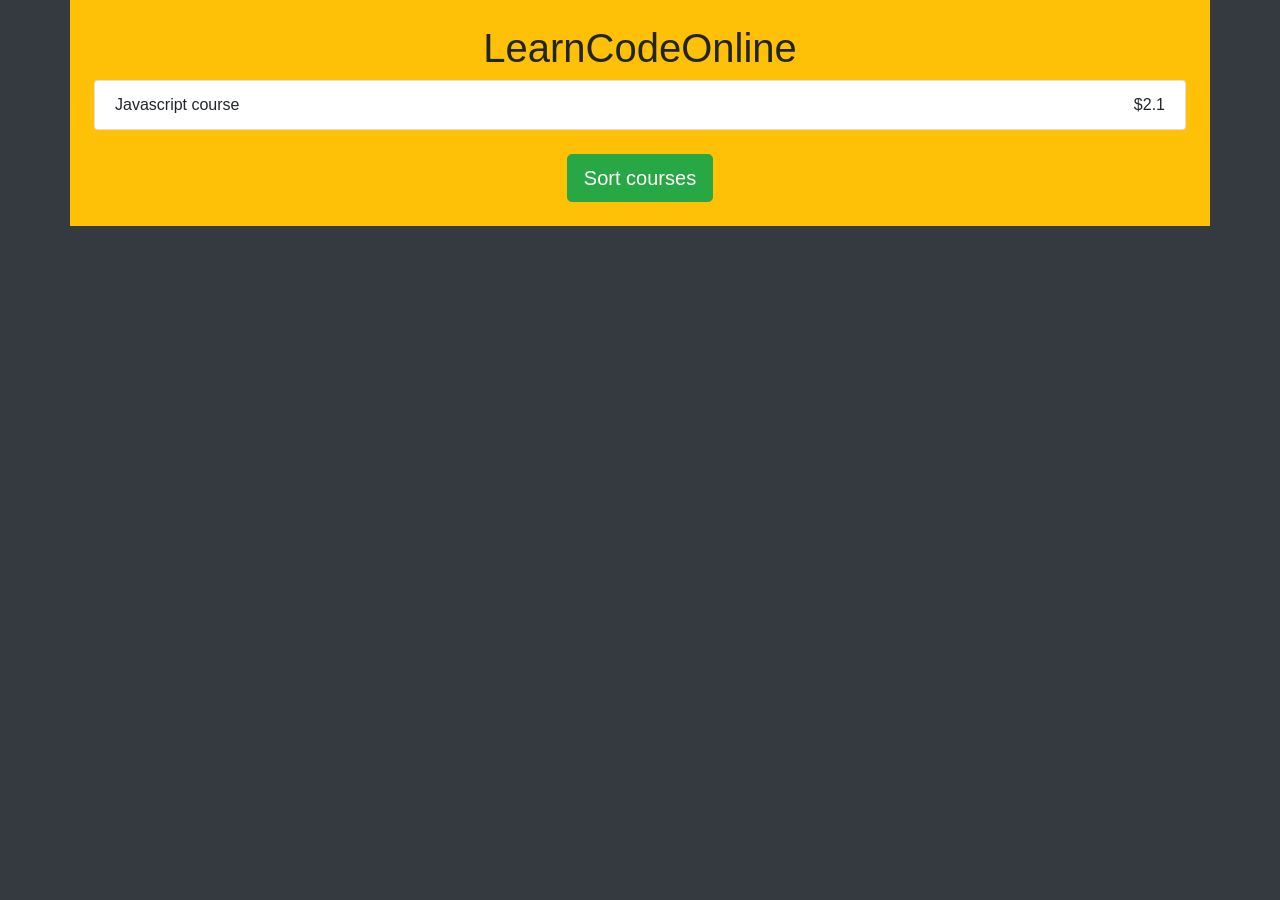
==== DOM2/index.html @ 618ac032 "proj three" ====
<!DOCTYPE html>
<html lang="en">
  <head>
    <meta charset="UTF-8" />
    <meta name="viewport" content="width=device-width, initial-scale=1.0" />
    <title>LearnCodeOnline</title>
    <link rel="stylesheet" href="./style.css" />
    <link
      rel="stylesheet"
      href="https://stackpath.bootstrapcdn.com/bootstrap/4.4.1/css/bootstrap.min.css"
    />
  </head>
  <body class="bg-dark">
    <div class="container bg-warning p-4">
      <h1 class="text-center">LearnCodeOnline</h1>
      <ul class="list-group">
        <li class="list-group-item">
          Javascript course<span class="float-right">$2.1</span>
        </li>
      </ul>
      <button
        type="button"
        class="btn btn-success btn-lg mt-4 mx-auto d-block sort-btn"
      >
        Sort courses
      </button>
    </div>

    <script src="./script.js"></script>
  </body>
</html>
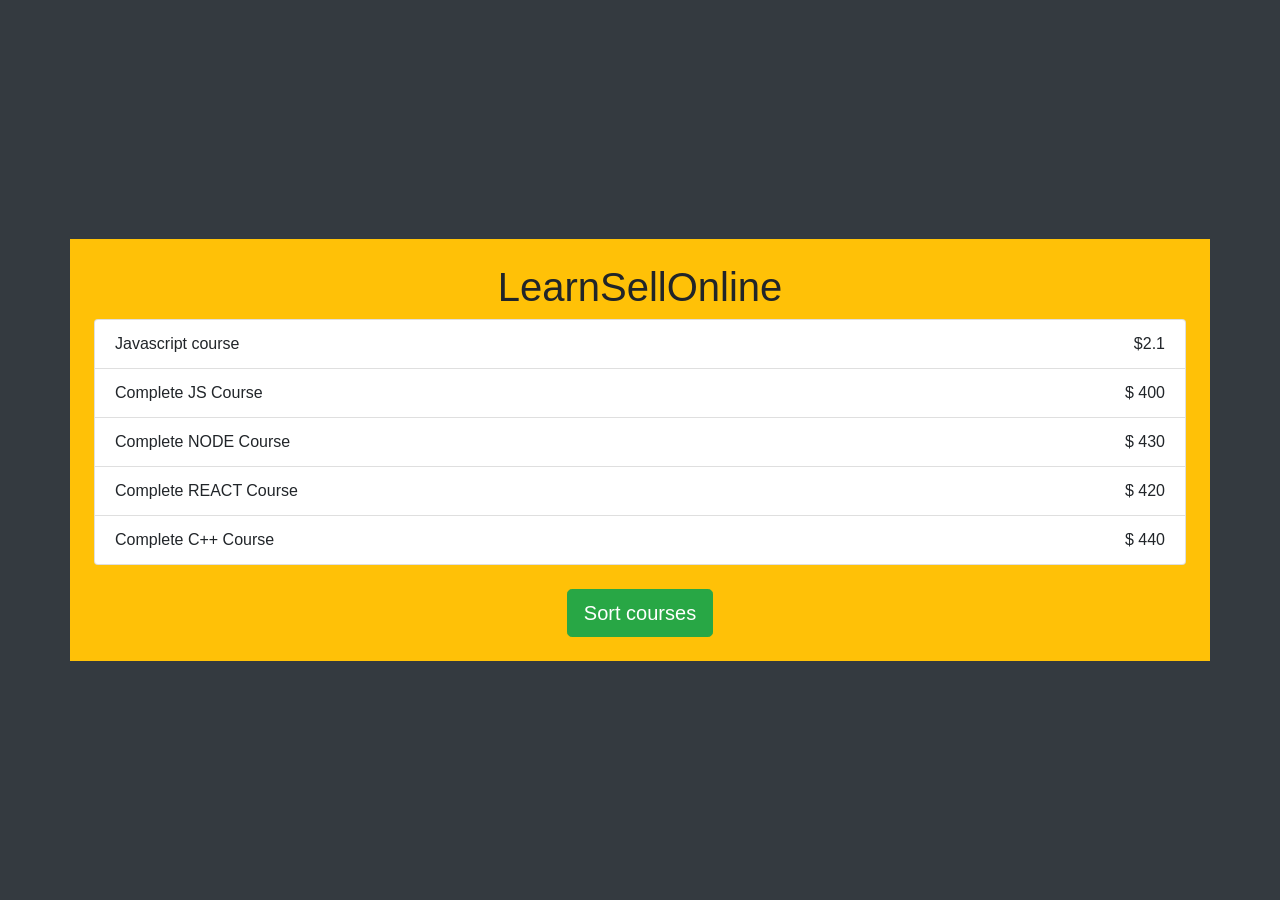
==== commit b074a67f: "working with DOm Again" ====
--- a/DOM2/index.html
+++ b/DOM2/index.html
@@ -3,7 +3,7 @@
   <head>
     <meta charset="UTF-8" />
     <meta name="viewport" content="width=device-width, initial-scale=1.0" />
-    <title>LearnCodeOnline</title>
+    <title>LearnSaleOnline</title>
     <link rel="stylesheet" href="./style.css" />
     <link
       rel="stylesheet"
@@ -12,7 +12,7 @@
   </head>
   <body class="bg-dark">
     <div class="container bg-warning p-4">
-      <h1 class="text-center">LearnCodeOnline</h1>
+      <h1 class="text-center">LearnSellOnline</h1>
       <ul class="list-group">
         <li class="list-group-item">
           Javascript course<span class="float-right">$2.1</span>
--- a/DOM2/style.css
+++ b/DOM2/style.css
@@ -0,0 +1,8 @@
+body {
+    background-color: rgb(66, 66, 66);
+    display: flex;
+    justify-content: center;
+    align-items: center;
+    min-height: 100vh;
+  }
+  
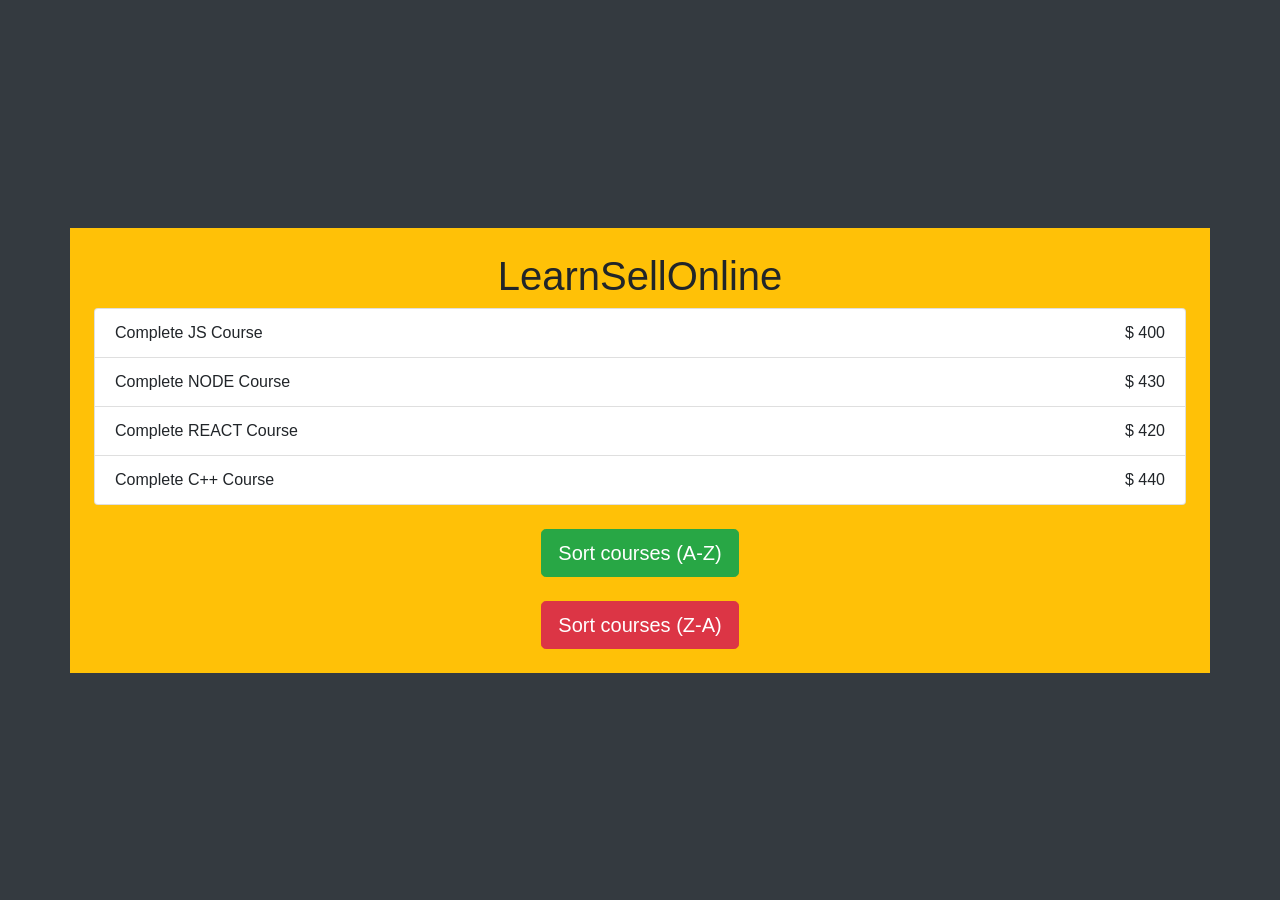
==== commit 5a0c53a7: "Working  With sorting" ====
--- a/DOM2/index.html
+++ b/DOM2/index.html
@@ -3,7 +3,7 @@
   <head>
     <meta charset="UTF-8" />
     <meta name="viewport" content="width=device-width, initial-scale=1.0" />
-    <title>LearnSaleOnline</title>
+    <title>LearnCodeOnline</title>
     <link rel="stylesheet" href="./style.css" />
     <link
       rel="stylesheet"
@@ -14,15 +14,21 @@
     <div class="container bg-warning p-4">
       <h1 class="text-center">LearnSellOnline</h1>
       <ul class="list-group">
-        <li class="list-group-item">
+        <!-- <li class="list-group-item">
           Javascript course<span class="float-right">$2.1</span>
-        </li>
+        </li> -->
       </ul>
       <button
         type="button"
-        class="btn btn-success btn-lg mt-4 mx-auto d-block sort-btn"
+        class="btn btn-success btn-lg mt-4 mx-auto d-flex sort-btn"
       >
-        Sort courses
+        Sort courses (A-Z)
+      </button>
+      <button
+        type="button"
+        class="btn btn-danger btn-lg mt-4 mx-auto d-flex sort-btn"
+      >
+        Sort courses (Z-A)
       </button>
     </div>
 
